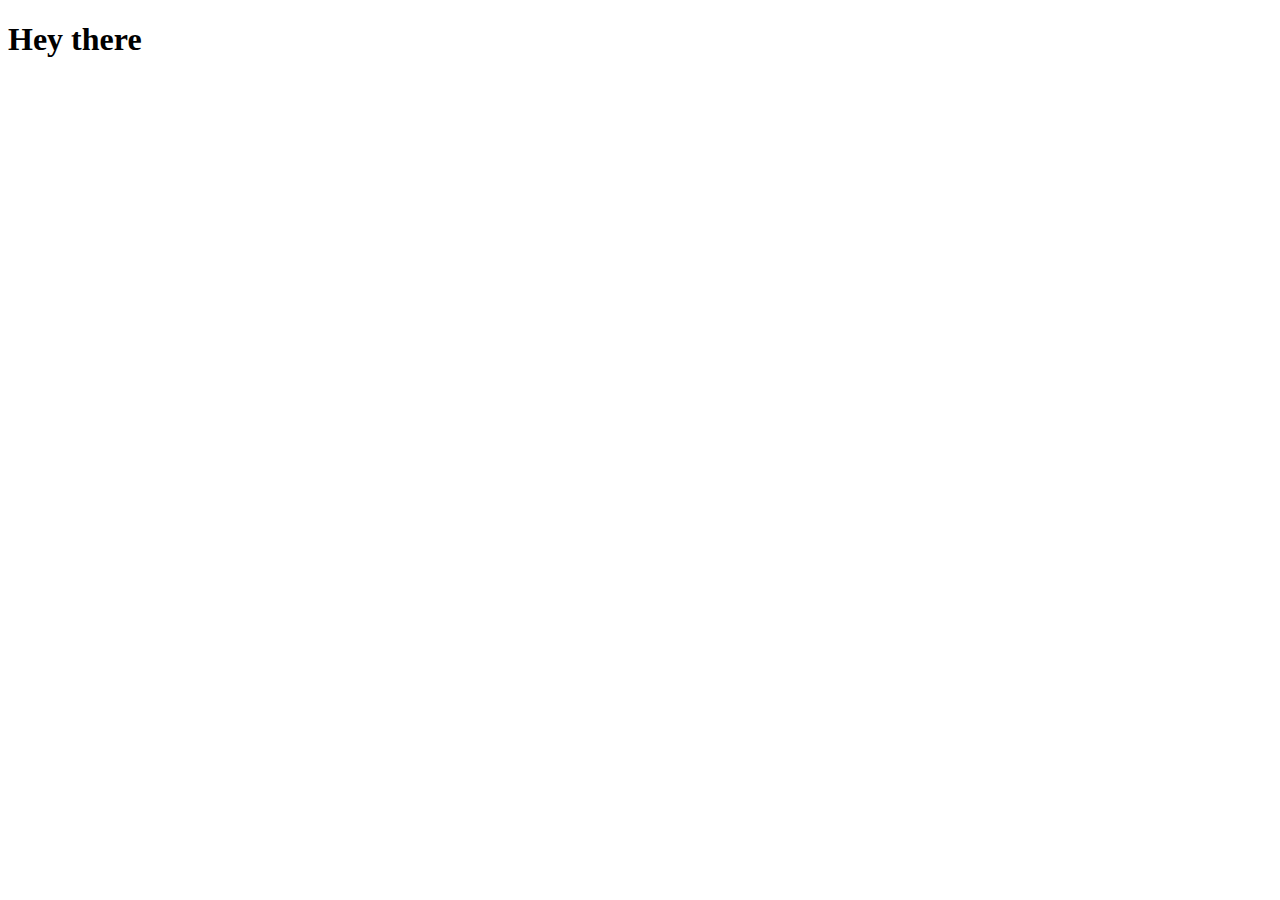
==== index.html @ ea52f174 "localstorage up" ====
<!DOCTYPE html>
<html lang="en">
    <head>
        <meta charset="UTF-8" />
        <title>Dark Patterns</title>
        <script src="js/scoring.js"></script>
        <script src="js/index.js"></script>
    </head>
    <body>
        <h1>Hey there</h1>
    </body>
</html>
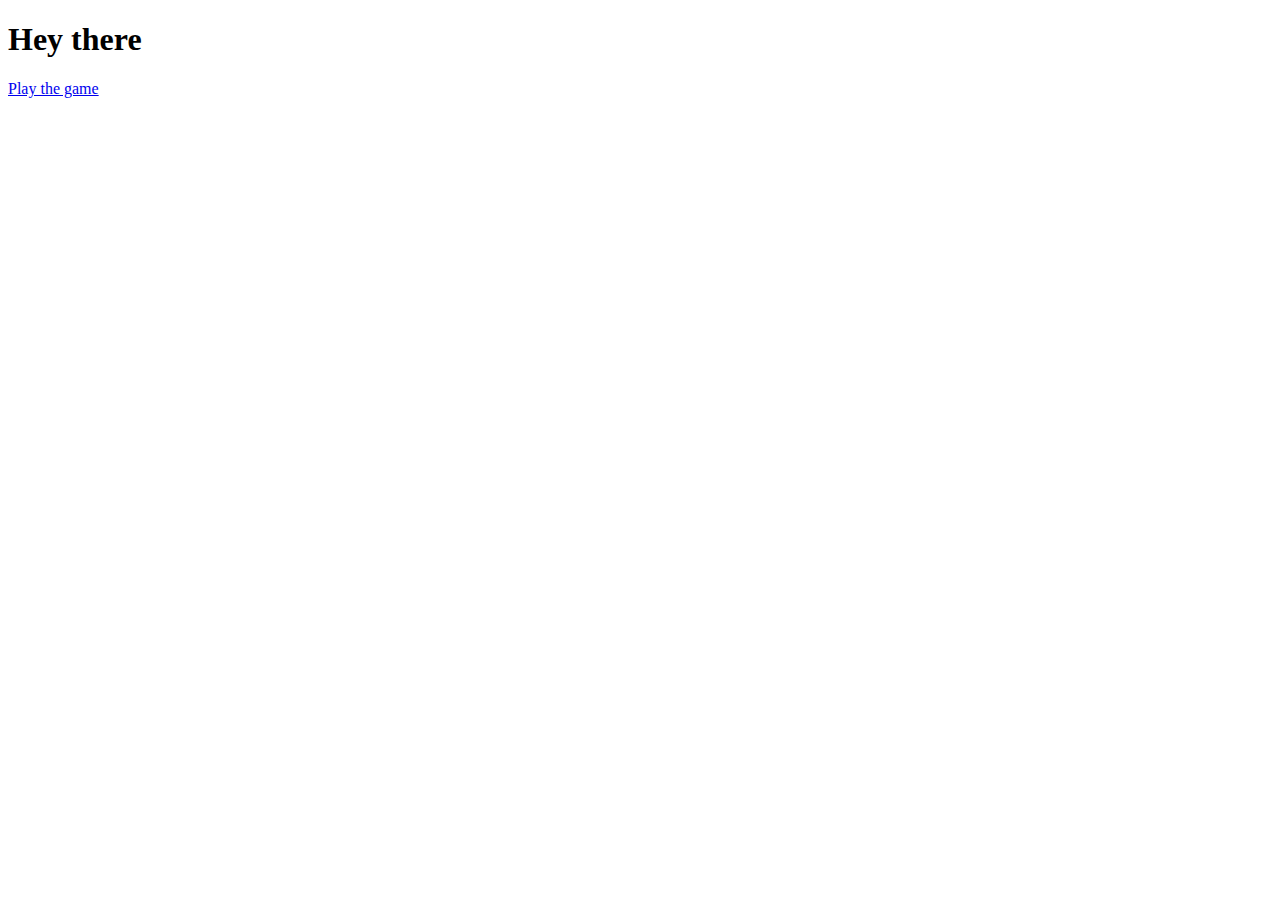
==== commit 03a200d4: "save level scores and add header" ====
--- a/index.html
+++ b/index.html
@@ -3,10 +3,15 @@
     <head>
         <meta charset="UTF-8" />
         <title>Dark Patterns</title>
-        <script src="js/scoring.js"></script>
-        <script src="js/index.js"></script>
+        <script src="http://wzrd.in/standalone/uuid%2Fv4@latest"></script>
     </head>
     <body>
         <h1>Hey there</h1>
+        <a href="/level-1/">Play the game</a>
+        <script src="../js/scoring.js"></script>
+        <script>
+            const id = uuidv4();
+            startGame(id);
+        </script>
     </body>
 </html>
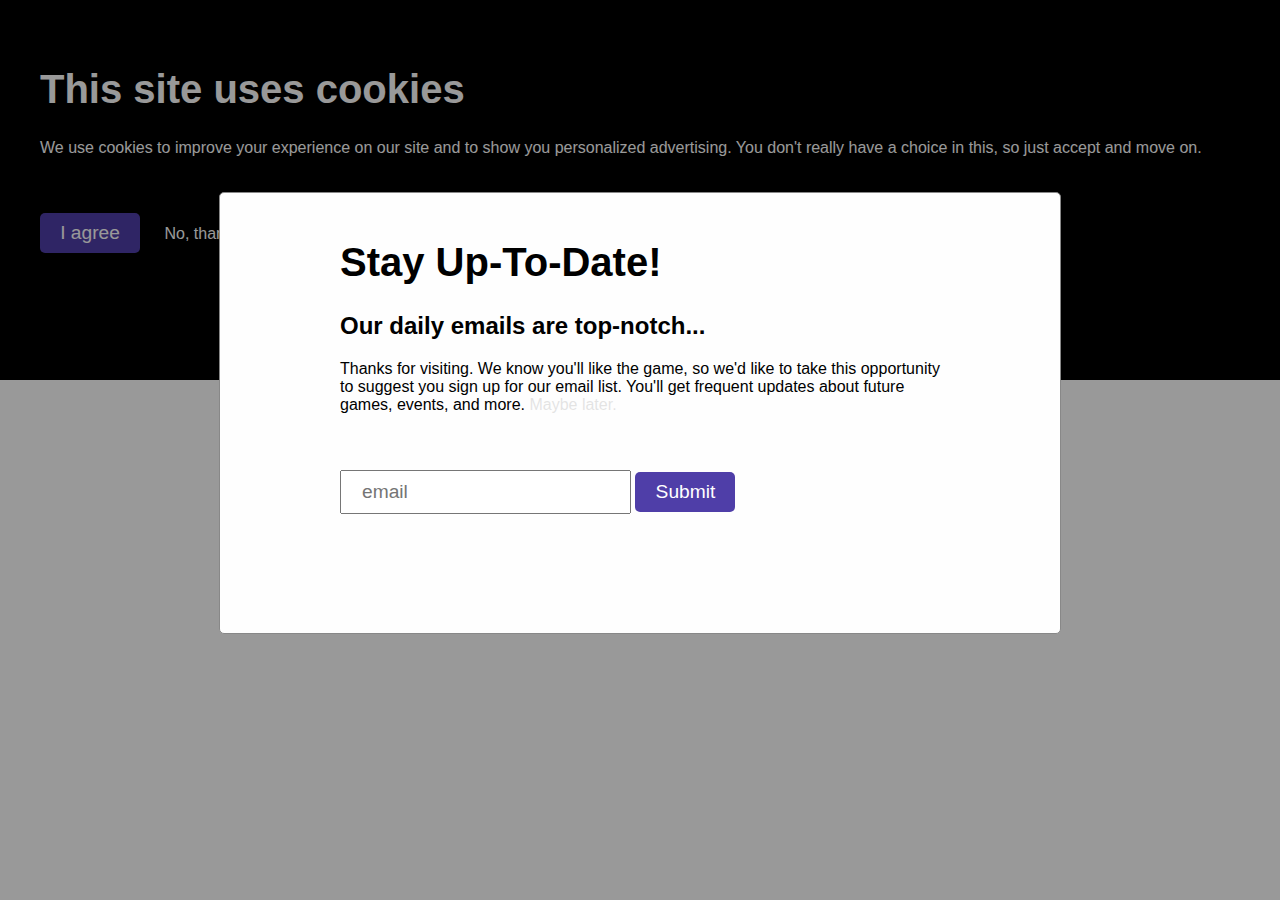
==== commit 1efce3b5: "add fun stuff to first page and update scoring to work with multiple levels" ====
--- a/index.html
+++ b/index.html
@@ -3,11 +3,111 @@
     <head>
         <meta charset="UTF-8" />
         <title>Dark Patterns</title>
-        <script src="http://wzrd.in/standalone/uuid%2Fv4@latest"></script>
+        <link rel="stylesheet" href="/css/global.css" />
+        <link rel="stylesheet" href="/css/welcome.css" />
+        <script src="/js/uuidv4.js"></script>
     </head>
     <body>
-        <h1>Hey there</h1>
-        <a href="/level-1/">Play the game</a>
+        <div id="cookies">
+            <h1>This site uses cookies</h1>
+            <p>
+                We use cookies to improve your experience on our site and to
+                show you personalized advertising. You don't really have a
+                choice in this, so just accept and move on.
+            </p>
+            <button onclick="okay();">I agree</button>
+            <a onclick="fu();">No, thanks.</a>
+        </div>
+
+        <div id="fu">
+            <h1>Wow, that hurt our feelings.</h1>
+
+            <p>
+                Looks like you can't use the site now. You should reconsider
+                your decision and accept the policy.
+            </p>
+            <button onclick="okay();">I agree</button>
+            <a href="/crying.jpg">Nope, I'm sure.</a>
+        </div>
+
+        <div class="padded">
+            <h1>Dark Patterns: The Game</h1>
+            <p>
+                That was just a taste. Explore the dark side of modern user
+                interface design.
+            </p>
+            <a href="/level-1/">Play the game</a>
+
+            <!-- The Modal -->
+            <div id="myModal" class="modal">
+                <!-- Modal content -->
+                <div class="modal-content">
+                    <span id="close" style="opacity: 0.2; display: none;"
+                        >&times;</span
+                    >
+                    <div class="modal-interior">
+                        <div id="first">
+                            <h1>Stay Up-To-Date!</h1>
+                            <h2>Our daily emails are top-notch...</h2>
+                            <p>
+                                Thanks for visiting. We know you'll like the
+                                game, so we'd like to take this opportunity to
+                                suggest you sign up for our email list. You'll
+                                get frequent updates about future games, events,
+                                and more.
+                                <a onclick="np();" style="opacity: 0.1;"
+                                    >Maybe later.</a
+                                >
+                            </p>
+                        </div>
+
+                        <div id="second" style="display: none;">
+                            <h1>Thanks! How About a Donation?</h1>
+                            <p>
+                                Thanks, for signing up, you won't be sorry! Are
+                                you interested in donating to keep this awesome
+                                service running?
+                                <a onclick="done();" style="opacity: 0.2"
+                                    >No, I'm an evil person.</a
+                                >
+                            </p>
+
+                            <button onclick="donate()">
+                                Continue
+                            </button>
+                        </div>
+
+                        <div id="third" style="display: none;">
+                            <h1>No Worries!</h1>
+                            <p>
+                                Not a problem. Enter your email and we'll send
+                                you a reminder to sign up later.
+                            </p>
+                        </div>
+
+                        <div id="fourth" style="display: none;">
+                            <h1>Incredible, Thanks!</h1>
+                            <p>
+                                We've sent you all the details. Now on to the
+                                game!
+                            </p>
+                            <button onclick="done()">
+                                Continue
+                            </button>
+                        </div>
+
+                        <div id="inputs">
+                            <input id="email" type="text" placeholder="email" />
+                            <button onclick="checkEmail();">Submit</button>
+                            <p id="bad" style="color: red; display: none;">
+                                Please enter a valid email address!
+                            </p>
+                        </div>
+                    </div>
+                </div>
+            </div>
+        </div>
+        <script src="/js/welcome.js"></script>
         <script src="../js/scoring.js"></script>
         <script>
             const id = uuidv4();
--- a/css/global.css
+++ b/css/global.css
@@ -0,0 +1,56 @@
+body {
+    padding: 0;
+    margin: 0;
+    font-family: helvetica;
+}
+
+button {
+    cursor: pointer;
+    font-size: 100%;
+}
+
+h1 {
+    font-size: 2.5rem;
+}
+
+#restart {
+    display: inline-block;
+    margin: 0 20px;
+}
+
+#score {
+    display: inline-block;
+}
+
+#headerContent {
+    float: right;
+}
+
+#playHeader {
+    height: 40px;
+    padding: 20px;
+    background-color: black;
+    color: white;
+}
+
+.highlight {
+    background-color: yellow;
+}
+
+.playStep {
+    display: none;
+}
+
+.padded {
+    min-height: 80vh;
+    padding: 10px;
+    max-width: 1000px;
+    margin: 60px auto;
+}
+
+#playArea {
+    padding: 10px;
+    max-width: 800px;
+    margin: 20px auto;
+}
+
--- a/css/welcome.css
+++ b/css/welcome.css
@@ -0,0 +1,86 @@
+#cookies {
+    background-color: black;
+    color: white;
+    width: 100vw;
+    top: 0;
+    position: fixed;
+    height: 300px;
+    padding: 40px;
+}
+
+#fu {
+    background-color: black;
+    color: white;
+    width: 100vw;
+    top: 0;
+    position: fixed;
+    height: 100vh;
+    padding: 40px;
+    display: none;
+}
+
+/* The Modal (background) */
+.modal {
+    display: block; /* Hidden by default */
+    position: fixed; /* Stay in place */
+    z-index: 1; /* Sit on top */
+    left: 0;
+    top: 0;
+    width: 100%; /* Full width */
+    height: 100%; /* Full height */
+    overflow: auto; /* Enable scroll if needed */
+    background-color: rgb(0, 0, 0); /* Fallback color */
+    background-color: rgba(0, 0, 0, 0.4); /* Black w/ opacity */
+}
+
+.modal-interior {
+    max-width: 600px;
+    margin: 0 auto;
+}
+
+/* Modal Content/Box */
+.modal-content {
+    border-radius: 5px;
+    background-color: #fefefe;
+    margin: 15% auto; /* 15% from the top and centered */
+    padding: 20px;
+    border: 1px solid #888;
+    max-width: 800px;
+    min-height: 400px;
+    width: 80%; /* Could be more or less, depending on screen size */
+}
+
+/* The Close Button */
+.close {
+    color: #aaa;
+    float: right;
+    font-size: 28px;
+    font-weight: bold;
+}
+
+.close:hover,
+.close:focus {
+    color: black;
+    text-decoration: none;
+    cursor: pointer;
+}
+
+input {
+    margin-top: 40px;
+    height: 40px;
+    min-width: 200px;
+    font-size: 120%;
+    padding: 0 20px;
+}
+
+button {
+    margin-right: 20px;
+    margin-top: 40px;
+    height: 40px;
+    font-size: 120%;
+    min-width: 100px;
+    background-color: #4f3ea8;
+    border: none;
+    color: white;
+    border-radius: 5px;
+}
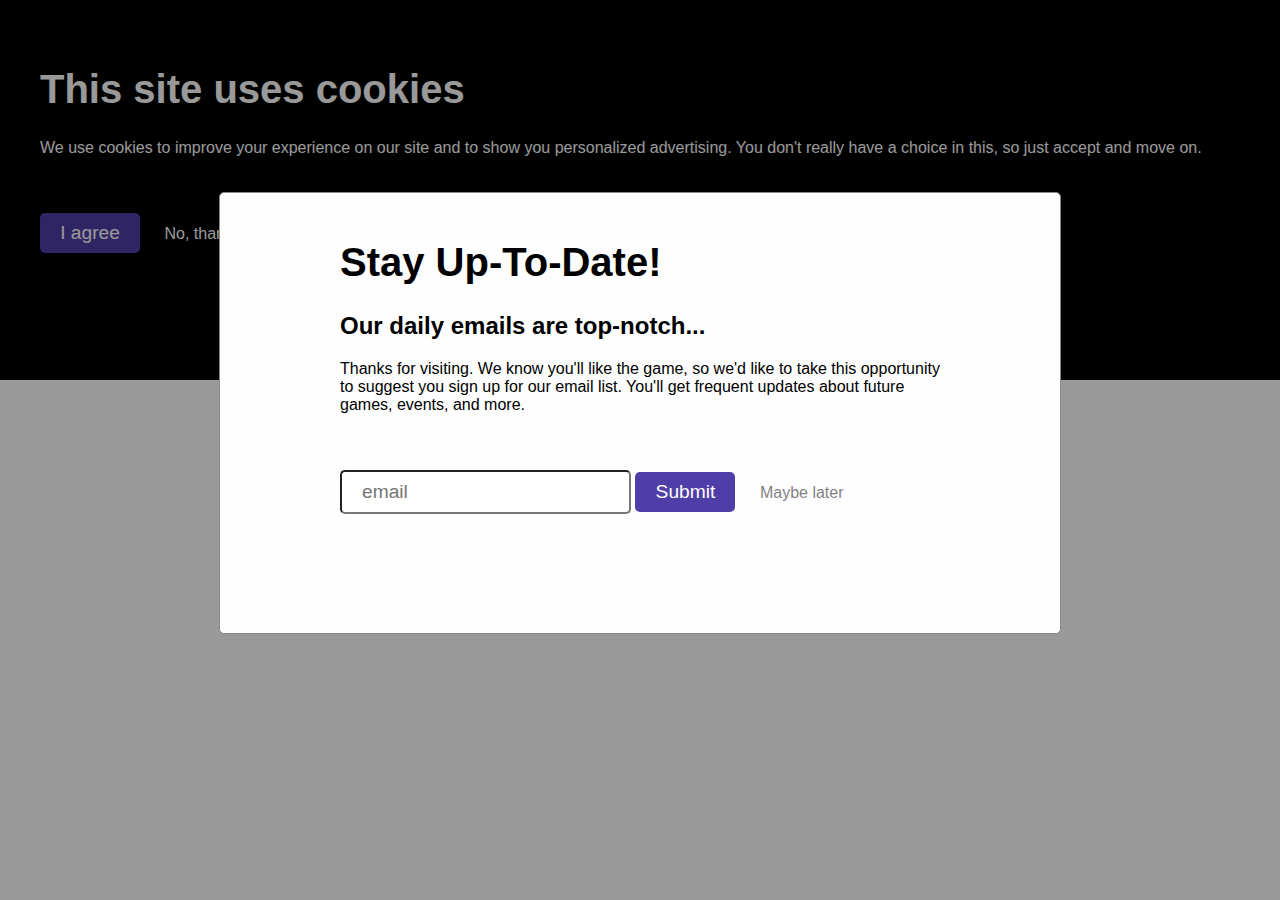
==== commit 043b77ca: "finish level 1 and update styling everywhere" ====
--- a/index.html
+++ b/index.html
@@ -36,7 +36,8 @@
                 That was just a taste. Explore the dark side of modern user
                 interface design.
             </p>
-            <a href="/level-1/">Play the game</a>
+            <a href="#">Play the game now</a> by clicking
+            <a onclick="window.location.href = '/level-1'">here.</a>
 
             <!-- The Modal -->
             <div id="myModal" class="modal">
@@ -55,9 +56,6 @@
                                 suggest you sign up for our email list. You'll
                                 get frequent updates about future games, events,
                                 and more.
-                                <a onclick="np();" style="opacity: 0.1;"
-                                    >Maybe later.</a
-                                >
                             </p>
                         </div>
 
@@ -99,6 +97,9 @@
                         <div id="inputs">
                             <input id="email" type="text" placeholder="email" />
                             <button onclick="checkEmail();">Submit</button>
+                            <a onclick="np();" id="later" style="opacity: 0.5;"
+                                >Maybe later</a
+                            >
                             <p id="bad" style="color: red; display: none;">
                                 Please enter a valid email address!
                             </p>
--- a/css/welcome.css
+++ b/css/welcome.css
@@ -71,6 +71,7 @@
     min-width: 200px;
     font-size: 120%;
     padding: 0 20px;
+    border-radius: 5px;
 }
 
 button {
